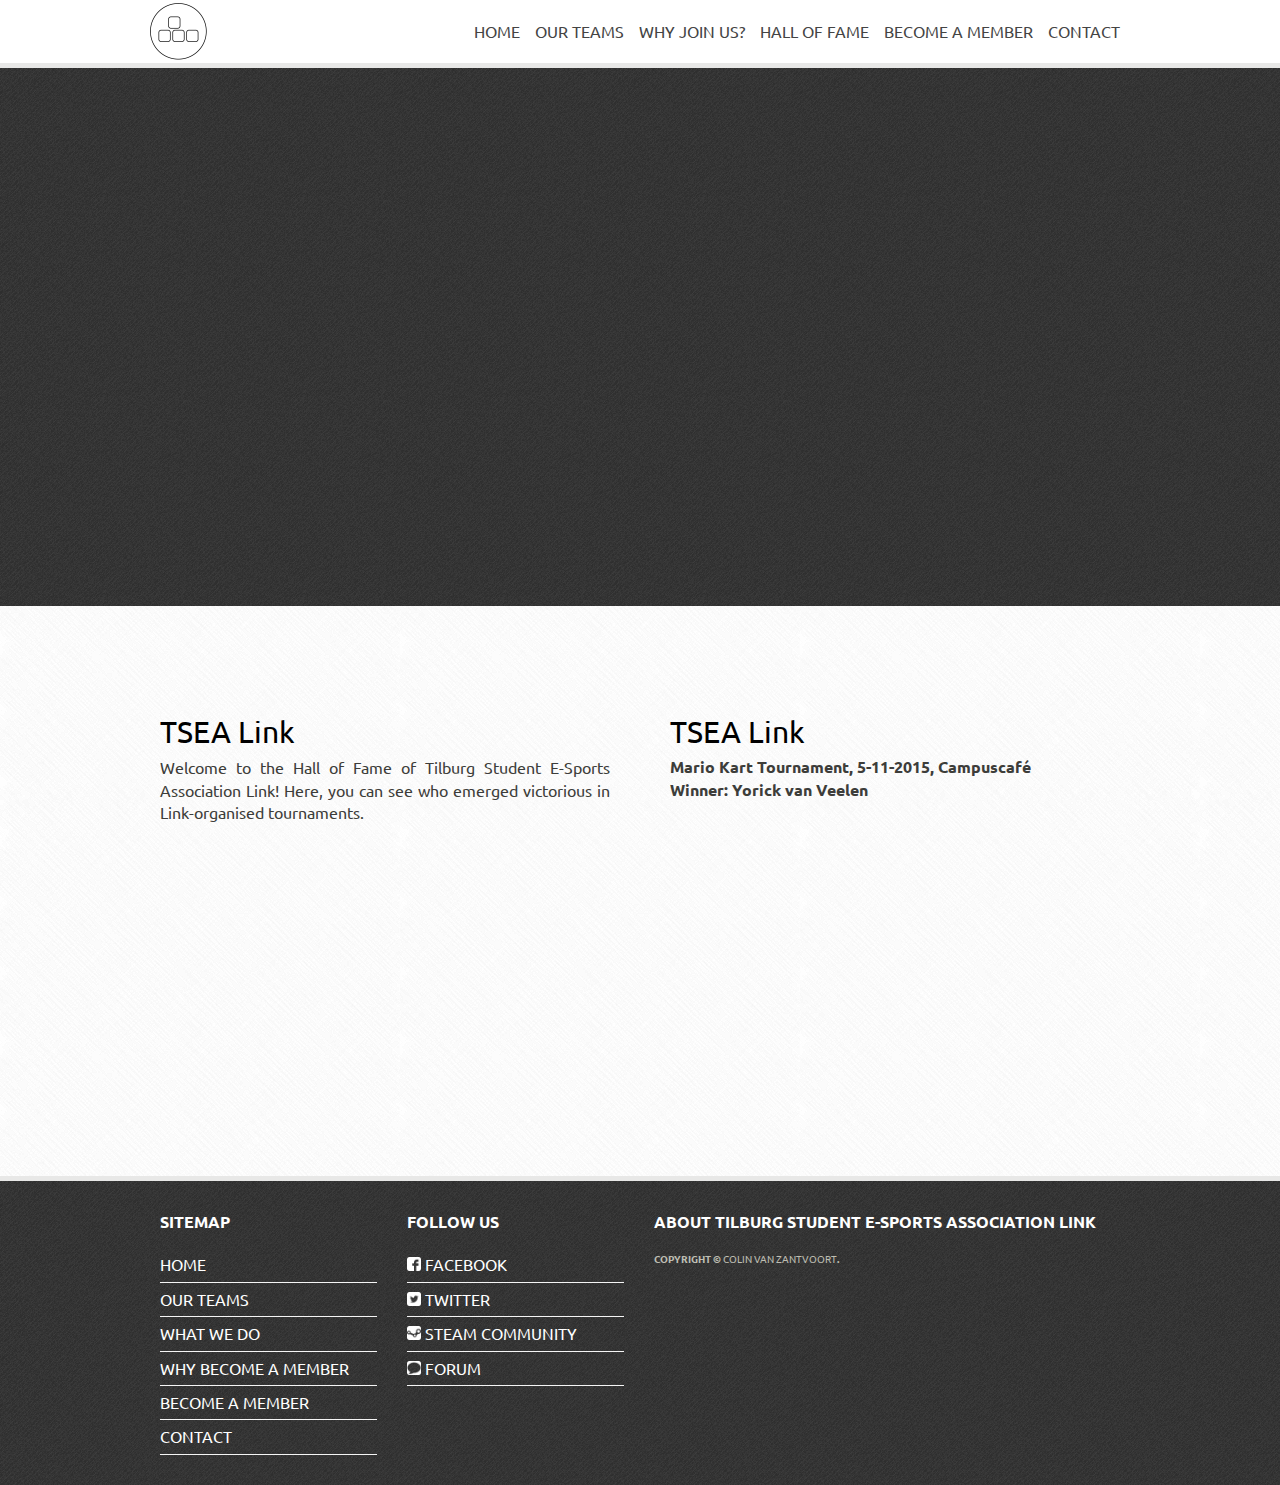
==== Hall_of_fame.html @ 8ac2d986 "first commit" ====
<!--
		############################################
		#  File			: Hall_of_fame.php                #
		#------------------------------------------#
		#  By			: Colin van Zantvoort      #
		#------------------------------------------#
		############################################
	-->
<html>
<!DOCTYPE html PUBLIC "-//W3C//DTD XHTML 1.0 Strict//EN"     "http://www.w3.org/TR/xhtml1/DTD/xhtml1-strict.dtd">
<html xmlns="http://www.w3.org/1999/xhtml">

<!--
  ############################################
  #  File			: header.php               #
  #------------------------------------------#
  #  By			: Colin van Zantvoort      #
  #  Website		: www.flyerwebdesign.nl    #
  #------------------------------------------#
  ############################################
-->



<head>
  <title>TSEA Link</title>
  <meta http-equiv="Content-Type" content="text/html; charset=utf-8" />
  <meta name="description" content="" />
  <meta http-equiv="Content-Type" content="text/html; charset=iso-8859-1" />
  <meta http-equiv="Content-Language" content="nl" />

  <link href="css/style.css" rel="stylesheet" type="text/css" />
  <link href="http://fonts.googleapis.com/css?family=Ubuntu:400,300,300italic,400italic,700,700italic,500,500italic" rel="stylesheet" type="text/css">
  <link rel="shortcut icon" type="image/png" href="img/favicon.png"/>

  <!--include jquery-->

  <!--Jquery script for importing html-->

  <!-- Piecemaker -->
  <script type="text/javascript" src="js/swfobject/swfobject.js"></script>
  <script type="text/javascript">
  var flashvars = {};
  flashvars.cssSource = "css/piecemaker.css";
  flashvars.xmlSource = "piecemaker.xml";
  var params = {};
  params.play = "true";
  params.menu = "false";
  params.scale = "showall";
  params.wmode = "transparent";
  params.allowfullscreen = "true";
  params.allowscriptaccess = "always";
  params.allownetworking = "all";
  swfobject.embedSWF('piecemaker.swf', 'piecemaker', '960', '440', '10', null, flashvars, params, null);
  </script>

  <script language="javascript" type="text/javascript">
  function clearText(field){
    if (field.defaultValue == field.value) field.value = '';
    else if (field.value == '') field.value = field.defaultValue;
  }

  </script>
</head>

<body>
  <div id="header_wrapper">
    <div id="header">
      <a href="index.html"><img class="no-margin mainImg" src="../img/logo.png" alt="TSEA Link Logo"></a>
      <div id="menu" class="ddsmoothmenu">
        <ul>
          <li><a href="index.html">Home</a></li>
          <li><a href="ourteams.html">Our teams</a></li>
          <li><a href="organization.html">Why join us?</a></li>
          <li><a href="Hall_of_fame.html">Hall of Fame</a></li>
          <li><a href="http://goo.gl/forms/0Szlq1X8d7">Become a member</a></li>
          <li><a href="contact.html">Contact</a></li>
        </ul>
        <br style="clear: left" />
      </div>
    </div>
  </div>

  <!-- Piecemaker -->
  <div id="middle_wrapper">
    <div id="middle">
      <div id="piecemaker">
      </div>
    </div>
  </div>

  <!-- Start Main Div -->
  <div id="main_top"></div>

			<div id="main">

					<!-- Product Div -->
					<div class="cleaner h50"></div>

					<!-- Top Column -->
					<div class="col_12 float_l">
						<h2>TSEA Link</h2>
						<p>Welcome to the Hall of Fame of Tilburg Student E-Sports Association Link! Here, you can see who emerged victorious in Link-organised tournaments.
					</div>

					<!-- Bottom Column -->
					<div class="col_12 float_r">
						<h2>TSEA Link</h2>
						<p><b>Mario Kart Tournament, 5-11-2015, Campuscafé <br> Winner: Yorick van Veelen</p>

						</div>

				<!-- Cleaner -->
				<div class="cleaner"></div>

			</div>

		<!-- Footer -->

    <div id="footer_wrapper">
    		<div id="footer">

    			<!-- Most Left Column -->
    			<div class="col col_14">
    				<h5>Sitemap</h5>
    				<ul class="footer_list">
    					<li><a href="index.html">Home</a></li>
    					<li><a href="ourteams.html">Our teams</a></li>
    					<li><a href="organization.html">What we do</a></li>
    					<li><a href="member.html">Why become a member</a></li>
    					<li><a href="http://goo.gl/forms/0Szlq1X8d7">Become a member</a></li>
    					<li><a href="contact.html">Contact</a></li>
    				</ul>
    			</div>

    			<!-- Inner Left Column -->
    			<div class="col col_14">
    				<h5>Follow Us</h5>
    				<ul class="footer_list">
    					<li><a href="https://www.facebook.com/LinkTilburg"><img class="imgHeight" src="../img/facebook.png" alt="Facebook"> Facebook</a></li>
    					<li><a href="https://twitter.com/tsealink"><img class="imgHeight"  src="../img/twitter.png" alt="Twitter"> Twitter</a></li>
    					<li><a href="http://steamcommunity.com/groups/TSEALink"><img  class="imgHeight" src="../img/steam.png" alt="Steam Community"> Steam Community</a></li>
    					<li><a href="http://linkesports.boards.net/"><img  class="imgHeight" src="../img/forum.png" alt="Forum"> Forum</a></li>
    				</ul>
    			</div>

    			<!-- Most Right Column -->
    			<div class="col col_24 no_margin_right">
    				<h5>About Tilburg Student E-Sports Association Link</h5>
    				<div class="copyright">Copyright © <a href="http://www.q-expertise.nl">Colin van Zantvoort</a>.</div>
    			</div>

    		<!-- Cleaner -->
    		<div class="cleaner"></div>

    		</div>
    	</div>
		</body>
	</html>
---- css/style.css ----
body {
	margin: 0;
	padding: 0;
	color: #3d3d3a;
	font-family: Ubuntu, Geneva, sans-serif;
	font-size: 16px;
	line-height: 1.4em; 
	background: url(../img/whiteBackground.png);
}

a { 
	color: #bebeb2; 
	font-weight: normal; 
	text-decoration: none; 
}

p { 
	margin: 0 0 10px 0; 
	padding: 0; 
}

img { 
	border: none;
}

h1, h2, h3, h4, h5, h6, h7 { color: #000; font-weight: normal; }
h1 { font-size: 48px; margin: 0 0 30px; padding: 5px 0 }
h2 { font-size: 30px; margin: 0 0 8px; padding: 5px 0 }
h3 { font-size: 24px; margin: 0 0 20px; padding: 0; }
h4 { font-size: 18px; margin: 0 0 15px; padding: 0; }
h5 { font-size: 16px; margin: 0 0 10px; padding: 0;  }
h6 { font-size: 12px; margin: 0 0 5px; padding: 0; }
h7 { font-size: 24px; margin: 0 0 5px; padding: 0; font-style:italic;  }

.cleaner { clear: both }
.h10 { height: 10px }
.h20 { height: 20px }
.h30 { height: 30px }
.h40 { height: 40px }
.h50 { height: 50px }

.img_float_l { 
	margin: 3px 15px 5px 0; 
}

.img_float_r { 
	margin: 3px 0 5px 15px; 
} 

@media screen and (max-device-width:960px) {
.img_float_l { 
	display: none;
}

.img_float_r { 
	display: none;
} 
p {
	margin-bottom: 140px !important;
}
h4 {
	margin-top: 20px !important;
}
.col_12 { width: 98%; margin: 0 1%; text-align:justify;}

#header_wrapper {
	width: 100%;
	background-color: #fff;
}
#header {
	width: 100%;
	border-bottom: 5px solid #e8e8e7;
}
#middle_wrapper {
	display: none;
}
.ddsmoothmenu{
	padding-top: 7px;
	text-transform: uppercase;
}

.ddsmoothmenu ul{
	z-index:100;
	margin: 0;
	padding: 0;
	list-style-type: none;
}

.ddsmoothmenu ul li{
	position: relative;
	display: inline;
}

.ddsmoothmenu ul li a {
	display: block;
	height: 31px;
	line-height: 20px;
	padding: 0;
	margin-left: 15px;
	margin-bottom: 20px;
	font-size: 40px;
	color: #444;	
	text-decoration: none;
	font-weight: 400;
	outline: none;
	text-align: center;
	border-bottom: 5px solid #e8e8e7;
}
.ddsmoothmenu ul li a:hover { 
	color: #3388FF;
	font-weight: normal; 
	text-decoration: none; 
	-webkit-transition-duration: 200ms;
  	transition-duration: 200ms;
}

* html .ddsmoothmenu ul li a{ 
	display: inline-block;
}

* html .ddsmoothmenu{height: 1%;} 

#footer_wrapper {
	width: 100%;
	background: #1f1f1e url(../img/greyBackground.png);
	border-top: 5px solid #e8e8e7;
}

#footer {
	width: 960px;
	margin: 0 auto;
	padding: 30px 10px;
	font-size: 16px !important;
}

.footer_bg_icon {
	display:block;
	width:30px;
	height:30px;
	float:left;
	cursor:default;
}

#footer h5 { 
	color: #fff; 
	font-weight: 700; 
	margin-bottom: 15px; 
}

#footer { 
	color: #bebeb2; 
	font-size: 11px;
	text-transform: uppercase;
}

.footer_list { 
	margin: 0; 
	padding: 0; 
	list-style: none; 
}

.footer_list li { 
	margin: 0 0 5px; 
	list-style-type: none;
  	padding: 5px 0px;
  	margin: 0;
  	border-bottom: 1px solid #F5F5F5;
}

.footer_list li a { 
	color: #fff; 
}

.footer_list li a:hover { 
	color: #3388FF;
	font-weight: normal; 
	text-decoration: none; 
	-webkit-transition-duration: 200ms;
  	transition-duration: 200ms;
}

.imgHeight {
	height: 30px;
	width: 30px;
}
.col { margin-bottom: 30px; }

.copyright {
	font-size: 15px !important;
	color: #bebeb2 !important;
}
#contact_form { 
	padding: 0; 
	width: 100%; 
	margin-bottom: 40px; 
}

#contact_form form { 
	margin: 0px; 
	padding: 0px; 
}

#contact_form form .input_field { 
	width: 98%; 
	padding: 5px; 
	background: #fff; 
	font-family: Ubuntu, Geneva, sans-serif;
	font-size: 20px;
	margin-top: 5px;
}

#contact_form form label { 
	display: block; 
	width: 98%; 
	margin-right: 12px; 
	font-size: 20px; 
}

#contact_form form textarea { 
	width: 98%; 
	height: 200px; 
	padding: 5px; 
	color: #333; 
	background: #fff; 
	font-family: Ubuntu, Geneva, sans-serif;
	font-size: 20px;
	margin-top: 5px;
	resize: vertical;
}

#contact_form form .submit_btn { 
	padding: 5px 14px; 
	color: #333; 
	background: #e7e7e0; 
	border: 1px solid #c8c8bd;
	font-size:20px; 
	margin: 10px 0px;
}
.mainImg {
	margin: auto;
	display: block;
	height: 200px;
}	
}

@media screen and (min-device-width:960px) {
.mainImg {
	height: 57px !important;
}
.imgHeight {
	height: 14px;
	width: 14px;
}
.float_l { 
	float: left; 
}

.float_r { 
	float: right; 
}

#header_wrapper {
	width: 100%;
	height: 63px;
	background-color: #fff;
}

#header {
	width: 960px;
	margin: 0 auto;
	padding: 10px;
}

#middle_wrapper {
	width: 100%;
	height: 538px;
	background: #1f1f1e url(../img/greyBackground.png);
	border-top: 5px solid #e8e8e7;
}

#middle {
	width: 960px;
	margin: 0 auto;
	padding: 60px 10px;
}

#main {
	width: 960px;
	margin: 0 auto;
	padding: 60px 10px;
	min-height: 450px;
}

#content { 
	width: 630px; 
}

#sidebar { 
	width: 300px; 
}

#footer_wrapper {
	width: 100%;
	background: #1f1f1e url(../img/greyBackground.png);
	border-top: 5px solid #e8e8e7;
}

#footer {
	width: 960px;
	margin: 0 auto;
	padding: 30px 10px;
	font-size: 16px !important;
}

#menu { 
	float: right; 
}

.footer_bg_icon {
	display:block;
	width:30px;
	height:30px;
	float:left;
	cursor:default;
}

#footer h5 { 
	color: #fff; 
	font-weight: 700; 
	margin-bottom: 15px; 
}

#footer { 
	color: #bebeb2; 
	font-size: 11px;
	text-transform: uppercase;
}

.footer_list { 
	margin: 0; 
	padding: 0; 
	list-style: none; 
}

.footer_list li { 
	margin: 0 0 5px; 
	list-style-type: none;
  	padding: 5px 0px;
  	margin: 0;
  	border-bottom: 1px solid #F5F5F5;
}

.footer_list li a { 
	color: #fff; 
}

.footer_list li a:hover { 
	color: #3388FF;
	font-weight: normal; 
	text-decoration: none; 
	-webkit-transition-duration: 200ms;
  	transition-duration: 200ms;
}

.col { float: left; margin-right: 30px }
.col_12 { width: 450px; text-align:justify;}
.col_13 { width: 300px }
.col_23 { width: 630px }
.col_14 { width: 217px } 
.col_24 { width: 465px }
.col_15 { width: 180px; margin-right: 15px }
.col_9 {width:900px; }
.no_margin_right { margin-right: 0 }

.h100 {
	height:200px;
}

.h150 {
	height:250px;
}
.no-margin {
	margin-top: -7px;
	margin-left: -10px;
}
.ddsmoothmenu{
	padding-top: 7px;
	text-transform: uppercase;
}

.ddsmoothmenu ul{
	z-index:100;
	margin: 0;
	padding: 0;
	list-style-type: none;
}

.ddsmoothmenu ul li{
	position: relative;
	display: inline;
	float: left;
}

.ddsmoothmenu ul li a {
	display: block;
	height: 31px;
	line-height: 28px;
	padding: 0;
	margin-left: 15px;
	margin-bottom: 10px;
	font-size: 16px;
	color: #444;	
	text-decoration: none;
	font-weight: 400;
	outline: none;
	text-align: center;
}
.ddsmoothmenu ul li a:hover { 
	color: #3388FF;
	font-weight: normal; 
	text-decoration: none; 
	-webkit-transition-duration: 200ms;
  	transition-duration: 200ms;
}

* html .ddsmoothmenu ul li a{ 
	display: inline-block;
}

* html .ddsmoothmenu{height: 1%;} 

.copyright {
	font-size: 10px;
	color: #bebeb2 !important;
}
.mTop40 {
	margin-top: 40px;
}
#contact_form { 
	padding: 0; 
	width: 410px; 
	margin-bottom: 40px; 
}

#contact_form form { 
	margin: 0px; 
	padding: 0px; 
}

#contact_form form .input_field { 
	width: 270px; 
	padding: 5px; 
	background: #fff; 
	font-family: Ubuntu, Geneva, sans-serif;
	font-size: 12px;
	margin-top: 5px;
}

#contact_form form label { 
	display: block; 
	width: 200px; 
	margin-right: 12px; 
	font-size: 13px; 
}

#contact_form form textarea { 
	width: 398px; 
	height: 200px; 
	padding: 5px; 
	color: #333; 
	background: #fff; 
	font-family: Ubuntu, Geneva, sans-serif;
	font-size: 12px;
	margin-top: 5px;
	resize: vertical;
}

#contact_form form .submit_btn { 
	padding: 5px 14px; 
	color: #333; 
	background: #e7e7e0; 
	border: 1px solid #c8c8bd;
	font-size:14px; 
	margin: 10px 0px;
}	
}
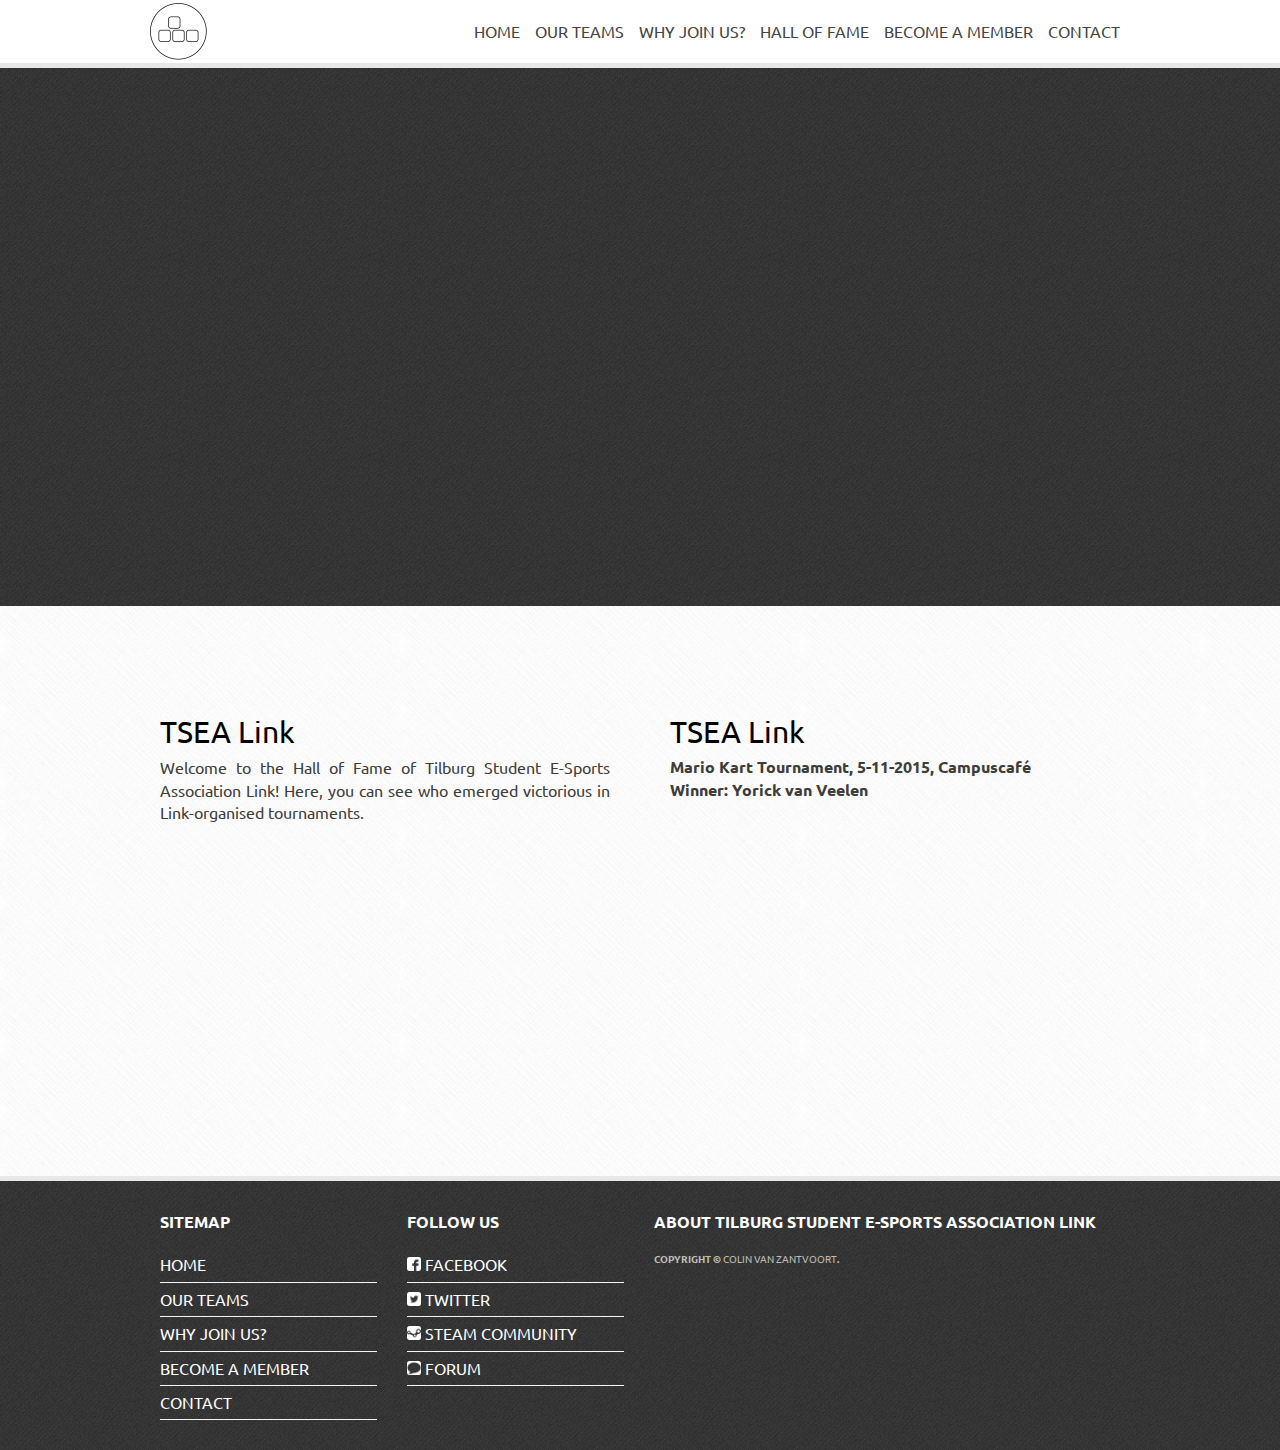
==== commit 526aae46: "Second commit" ====
--- a/Hall_of_fame.html
+++ b/Hall_of_fame.html
@@ -126,8 +126,7 @@
     				<ul class="footer_list">
     					<li><a href="index.html">Home</a></li>
     					<li><a href="ourteams.html">Our teams</a></li>
-    					<li><a href="organization.html">What we do</a></li>
-    					<li><a href="member.html">Why become a member</a></li>
+    					<li><a href="organization.html">Why join us?</a></li>
     					<li><a href="http://goo.gl/forms/0Szlq1X8d7">Become a member</a></li>
     					<li><a href="contact.html">Contact</a></li>
     				</ul>
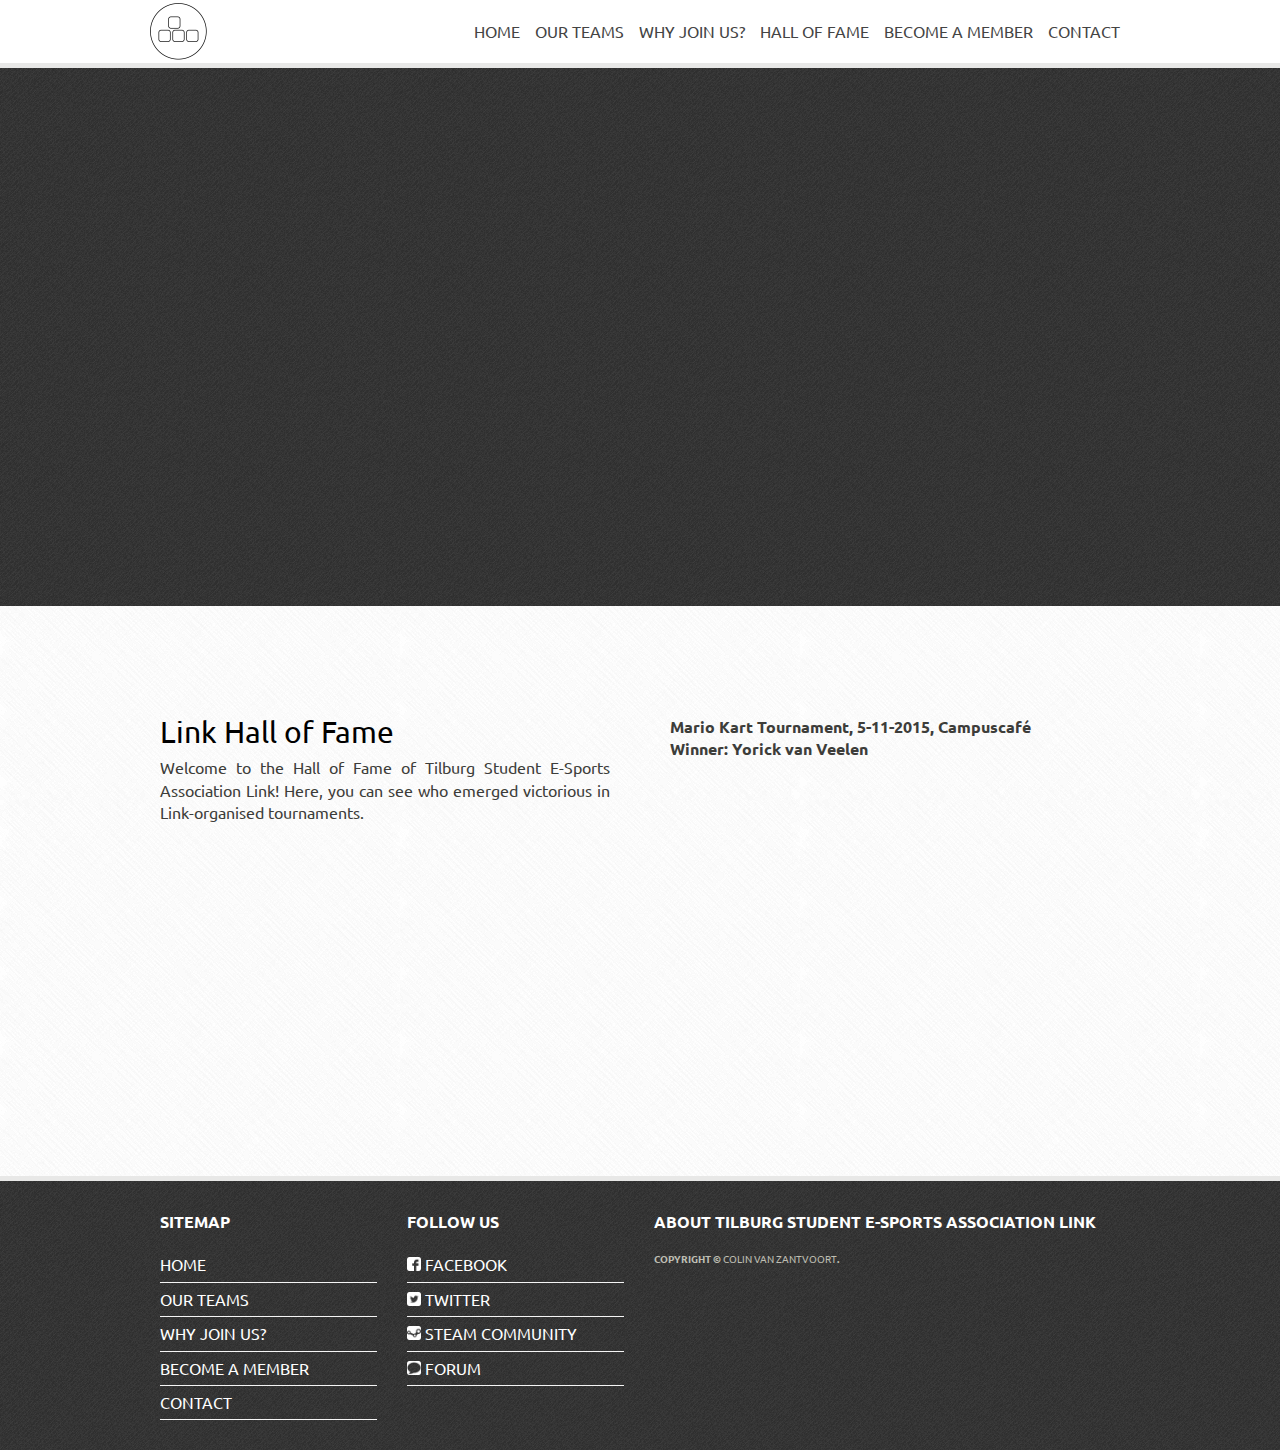
==== commit f2a99a49: "Third commit" ====
--- a/Hall_of_fame.html
+++ b/Hall_of_fame.html
@@ -99,13 +99,13 @@
 
 					<!-- Top Column -->
 					<div class="col_12 float_l">
-						<h2>TSEA Link</h2>
+						<h2>Link Hall of Fame</h2>
 						<p>Welcome to the Hall of Fame of Tilburg Student E-Sports Association Link! Here, you can see who emerged victorious in Link-organised tournaments.
 					</div>
 
 					<!-- Bottom Column -->
 					<div class="col_12 float_r">
-						<h2>TSEA Link</h2>
+						
 						<p><b>Mario Kart Tournament, 5-11-2015, Campuscafé <br> Winner: Yorick van Veelen</p>
 
 						</div>
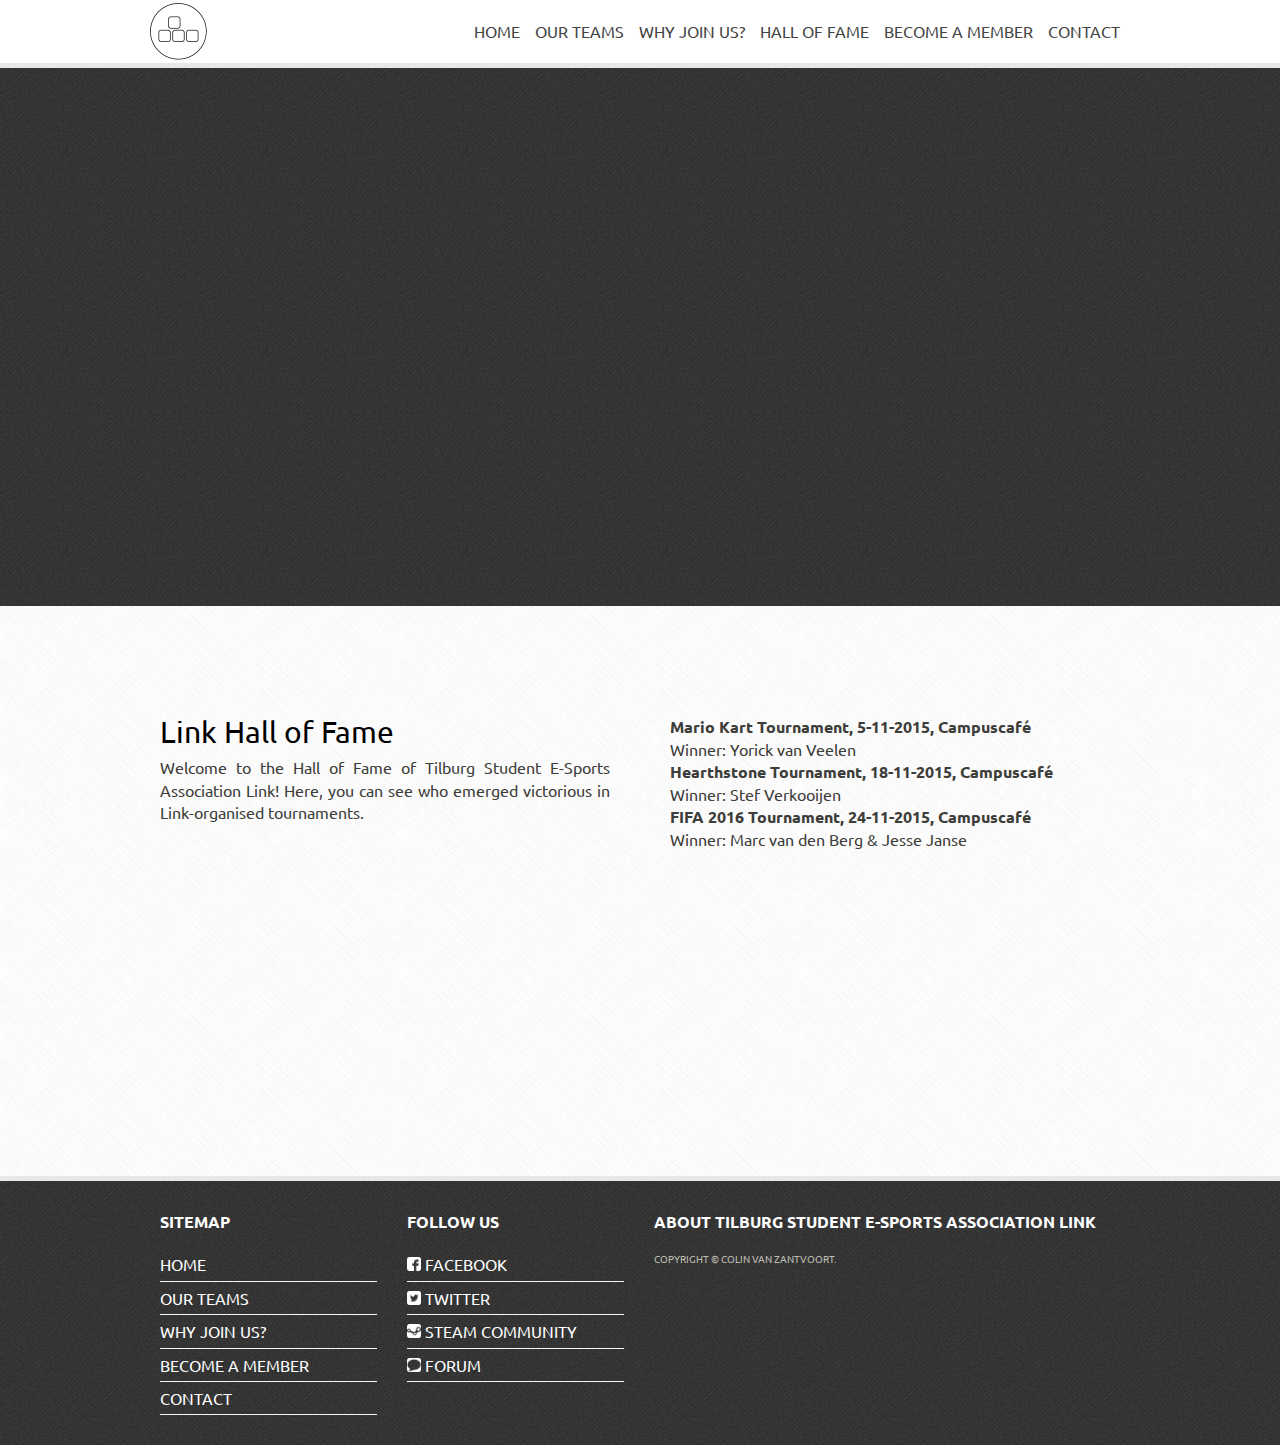
==== commit 0b59e401: "Hall of fame" ====
--- a/Hall_of_fame.html
+++ b/Hall_of_fame.html
@@ -106,7 +106,12 @@
 					<!-- Bottom Column -->
 					<div class="col_12 float_r">
 						
-						<p><b>Mario Kart Tournament, 5-11-2015, Campuscafé <br> Winner: Yorick van Veelen</p>
+						<p><b>Mario Kart Tournament, 5-11-2015, Campuscafé </b> <br> Winner: Yorick van Veelen <br>
+						<b>Hearthstone Tournament, 18-11-2015, Campuscafé </b> <br> Winner: Stef Verkooijen <br>
+						<b>FIFA 2016 Tournament, 24-11-2015, Campuscafé </b> <br> Winner: Marc van den Berg & Jesse Janse <br>
+						
+						</p>
+						
 
 						</div>
 
